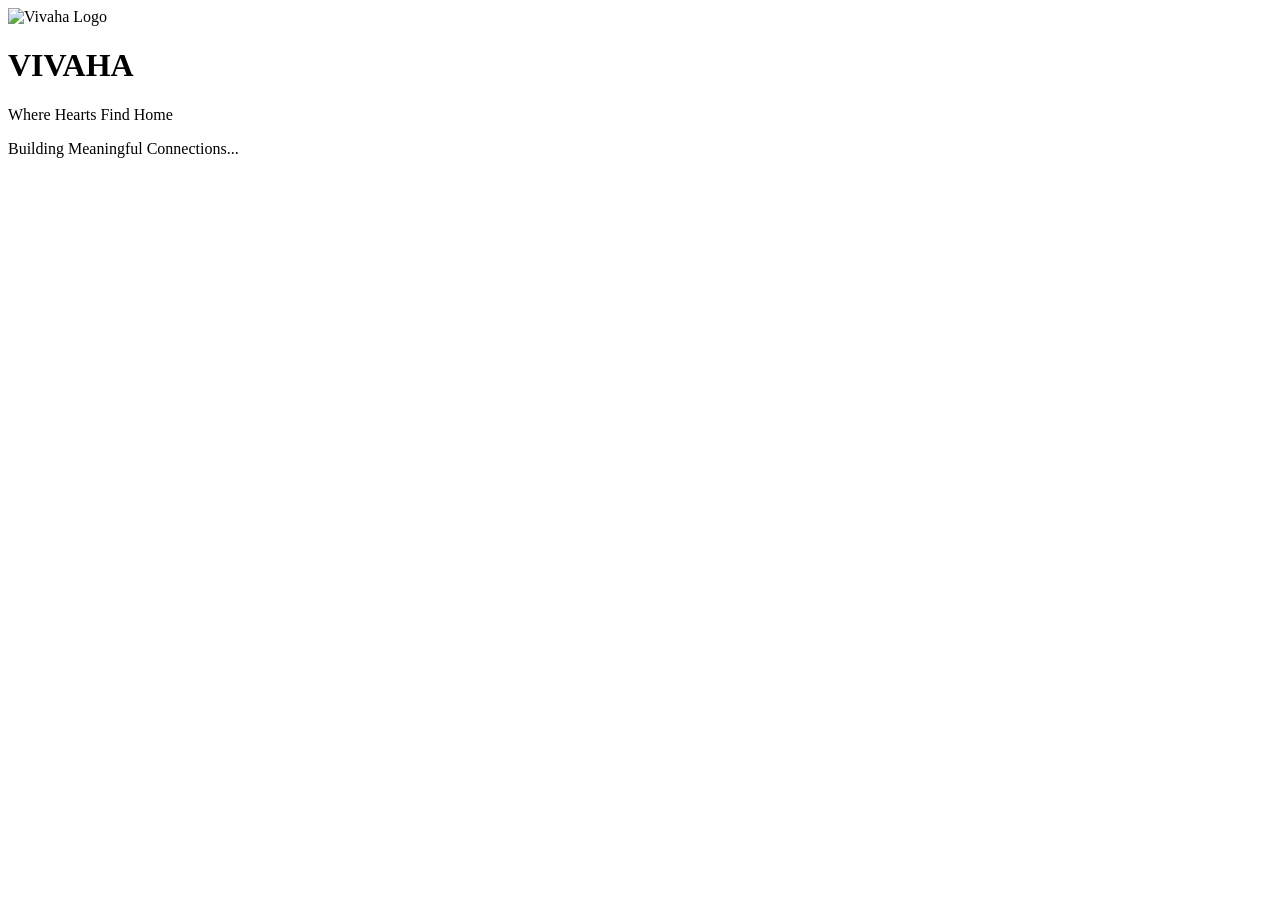
==== index.html @ a53e5131 "Create index.html" ====
<!DOCTYPE html>
<html lang="en">
<head>
    <meta charset="UTF-8">
    <meta name="viewport" content="width=device-width, initial-scale=1.0">
    <title>Vivaha</title>

    <link rel="stylesheet" href="style.css">
</head>
<body>

    <div class="background"></div>

    <div class="container">

        <img src="logo.png" class="logo" alt="Vivaha Logo">

        <h1>VIVAHA</h1>

        <p class="tagline">
            Where Hearts Find Home
        </p>

        <div class="loading-container">

            <div class="loading-bar">
                <div class="progress"></div>
            </div>

            <p id="loadingText">
                Building Meaningful Connections...
            </p>

        </div>

    </div>

<script src="script.js"></script>

</body>
</html>
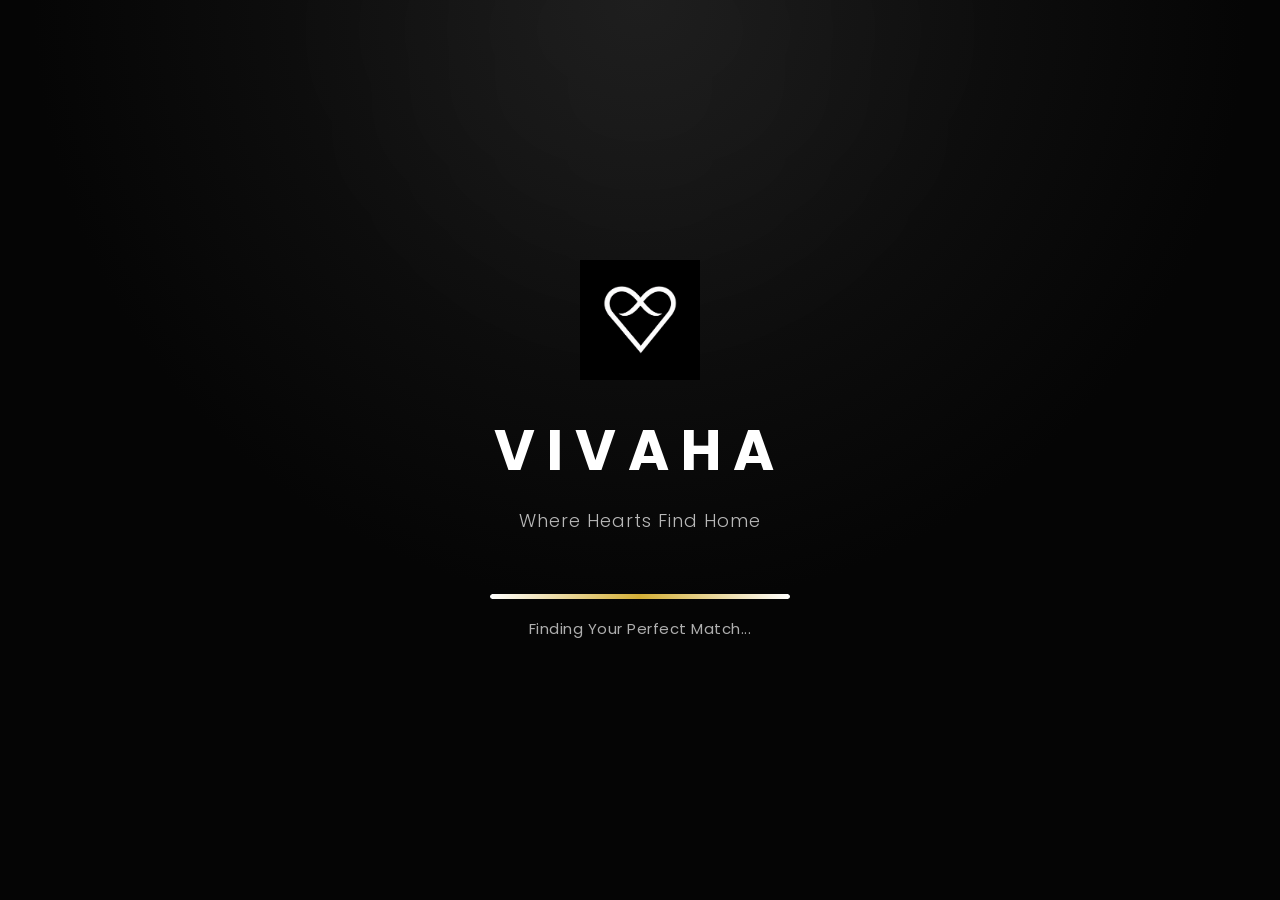
==== commit 914d402c: "Update index.html" ====
--- a/index.html
+++ b/index.html
@@ -13,7 +13,7 @@
 
     <div class="container">
 
-        <img src="logo.png" class="logo" alt="Vivaha Logo">
+        <img src="logo.jpg" class="logo" alt="Vivaha Logo">
 
         <h1>VIVAHA</h1>
 
--- a/style.css
+++ b/style.css
@@ -0,0 +1,352 @@
+/* ===========================================
+   VIVAHA SPLASH SCREEN
+   Premium Black & White Theme
+=========================================== */
+
+@import url('https://fonts.googleapis.com/css2?family=Poppins:wght@300;400;500;600;700;800&display=swap');
+
+*{
+    margin:0;
+    padding:0;
+    box-sizing:border-box;
+    font-family:'Poppins',sans-serif;
+}
+
+:root{
+
+    --bg:#050505;
+    --card:#111111;
+    --text:#FFFFFF;
+    --text-secondary:#B8B8B8;
+    --border:#2B2B2B;
+    --gold:#D4AF37;
+
+}
+
+body{
+
+    width:100%;
+    height:100vh;
+
+    overflow:hidden;
+
+    display:flex;
+    justify-content:center;
+    align-items:center;
+
+    background:var(--bg);
+
+    color:var(--text);
+
+    position:relative;
+
+}
+
+/* Background Glow */
+
+.background{
+
+    position:absolute;
+    inset:0;
+
+    background:
+    radial-gradient(circle at top,#181818 0%,#050505 55%);
+
+    animation:bgGlow 6s ease-in-out infinite;
+
+}
+
+/* Floating Light */
+
+.background::before{
+
+    content:"";
+
+    position:absolute;
+
+    width:500px;
+    height:500px;
+
+    background:rgba(255,255,255,.03);
+
+    border-radius:50%;
+
+    filter:blur(120px);
+
+    top:-220px;
+    left:50%;
+
+    transform:translateX(-50%);
+
+}
+
+/* Main Container */
+
+.container{
+
+    position:relative;
+    z-index:10;
+
+    display:flex;
+    flex-direction:column;
+    align-items:center;
+    justify-content:center;
+
+    text-align:center;
+
+    animation:fadeIn 1.2s ease;
+
+}
+
+/* Logo */
+
+.logo{
+
+    width:120px;
+
+    user-select:none;
+
+    animation:logoAnimation 1.3s ease;
+
+}
+
+/* Brand */
+
+h1{
+
+    margin-top:28px;
+
+    font-size:56px;
+
+    font-weight:700;
+
+    letter-spacing:12px;
+
+    color:#FFFFFF;
+
+}
+
+/* Tagline */
+
+.tagline{
+
+    margin-top:14px;
+
+    font-size:18px;
+
+    font-weight:300;
+
+    color:var(--text-secondary);
+
+    letter-spacing:1px;
+
+}
+
+/* Loading Area */
+
+.loading-container{
+
+    margin-top:60px;
+
+    width:300px;
+
+}
+
+/* Loading Bar */
+
+.loading-bar{
+
+    width:100%;
+    height:5px;
+
+    background:#202020;
+
+    border-radius:50px;
+
+    overflow:hidden;
+
+}
+
+/* Progress */
+
+.progress{
+
+    width:0%;
+    height:100%;
+
+    border-radius:50px;
+
+    background:linear-gradient(
+        90deg,
+        #ffffff,
+        var(--gold),
+        #ffffff
+    );
+
+    animation:loading 3s linear forwards;
+
+}
+
+/* Loading Text */
+
+#loadingText{
+
+    margin-top:18px;
+
+    color:#AFAFAF;
+
+    font-size:15px;
+
+    font-weight:400;
+
+    letter-spacing:.5px;
+
+    transition:.4s;
+
+}
+
+/* Footer */
+
+.footer{
+
+    position:absolute;
+
+    bottom:35px;
+
+    left:50%;
+
+    transform:translateX(-50%);
+
+    font-size:13px;
+
+    color:#666;
+
+    letter-spacing:1px;
+
+}
+
+/* ===========================
+        Animations
+=========================== */
+
+@keyframes loading{
+
+    from{
+
+        width:0%;
+
+    }
+
+    to{
+
+        width:100%;
+
+    }
+
+}
+
+@keyframes logoAnimation{
+
+    from{
+
+        opacity:0;
+
+        transform:
+        scale(.75)
+        rotate(-8deg);
+
+    }
+
+    to{
+
+        opacity:1;
+
+        transform:
+        scale(1)
+        rotate(0deg);
+
+    }
+
+}
+
+@keyframes fadeIn{
+
+    from{
+
+        opacity:0;
+
+        transform:translateY(20px);
+
+    }
+
+    to{
+
+        opacity:1;
+
+        transform:translateY(0);
+
+    }
+
+}
+
+@keyframes bgGlow{
+
+    0%{
+
+        opacity:.7;
+
+        transform:scale(1);
+
+    }
+
+    50%{
+
+        opacity:1;
+
+        transform:scale(1.08);
+
+    }
+
+    100%{
+
+        opacity:.7;
+
+        transform:scale(1);
+
+    }
+
+}
+
+/* ===========================
+      Responsive
+=========================== */
+
+@media(max-width:768px){
+
+    .logo{
+
+        width:95px;
+
+    }
+
+    h1{
+
+        font-size:42px;
+
+        letter-spacing:8px;
+
+    }
+
+    .tagline{
+
+        font-size:15px;
+
+    }
+
+    .loading-container{
+
+        width:240px;
+
+    }
+
+}
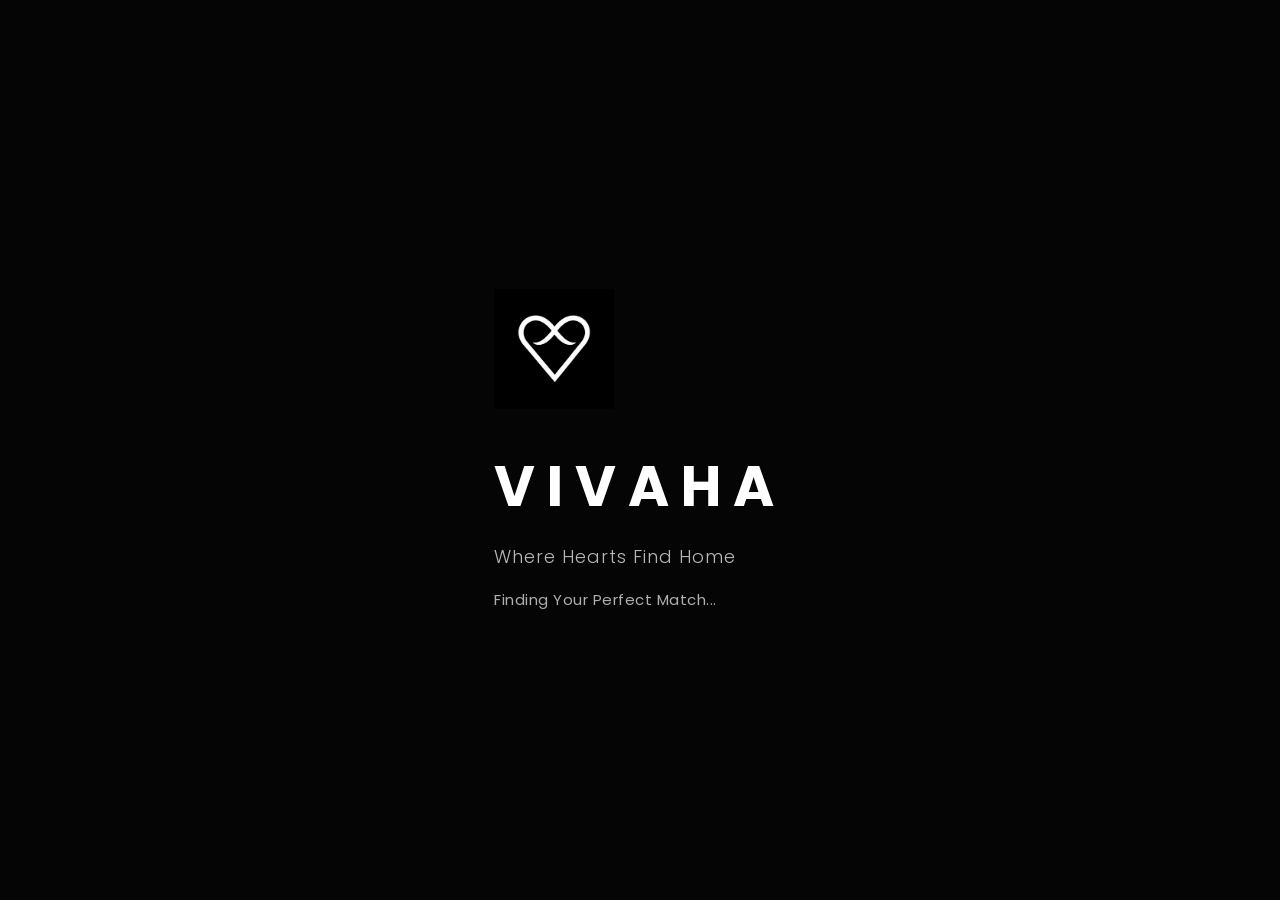
==== commit b51e4d46: "Update index.html" ====
--- a/index.html
+++ b/index.html
@@ -1,39 +1,49 @@
+<!-- index.html -->
 <!DOCTYPE html>
 <html lang="en">
 <head>
-    <meta charset="UTF-8">
-    <meta name="viewport" content="width=device-width, initial-scale=1.0">
+    <meta charset="UTF-8" />
+    <meta name="viewport" content="width=device-width, initial-scale=1.0, viewport-fit=cover" />
+    <meta name="theme-color" content="#050505" />
+    <meta name="robots" content="noindex,nofollow" />
     <title>Vivaha</title>
 
-    <link rel="stylesheet" href="style.css">
+    <link rel="stylesheet" href="style.css" />
 </head>
 <body>
 
-    <div class="background"></div>
+<main class="splash-screen" aria-label="Vivaha Splash Screen">
 
-    <div class="container">
+    <div class="background-glow"></div>
 
-        <img src="logo.jpg" class="logo" alt="Vivaha Logo">
+    <section class="content">
 
-        <h1>VIVAHA</h1>
+        <img
+            src="logo.jpg"
+            alt="Vivaha Logo"
+            class="logo"
+            draggable="false"
+        />
+
+        <h1 class="brand">
+            VIVAHA
+        </h1>
 
         <p class="tagline">
             Where Hearts Find Home
         </p>
 
-        <div class="loading-container">
-
-            <div class="loading-bar">
-                <div class="progress"></div>
-            </div>
-
-            <p id="loadingText">
-                Building Meaningful Connections...
-            </p>
-
+        <div class="loader">
+            <div class="loader-fill"></div>
         </div>
 
-    </div>
+        <p class="loading-text" id="loadingText">
+            Building Meaningful Connections...
+        </p>
+
+    </section>
+
+</main>
 
 <script src="script.js"></script>
 
